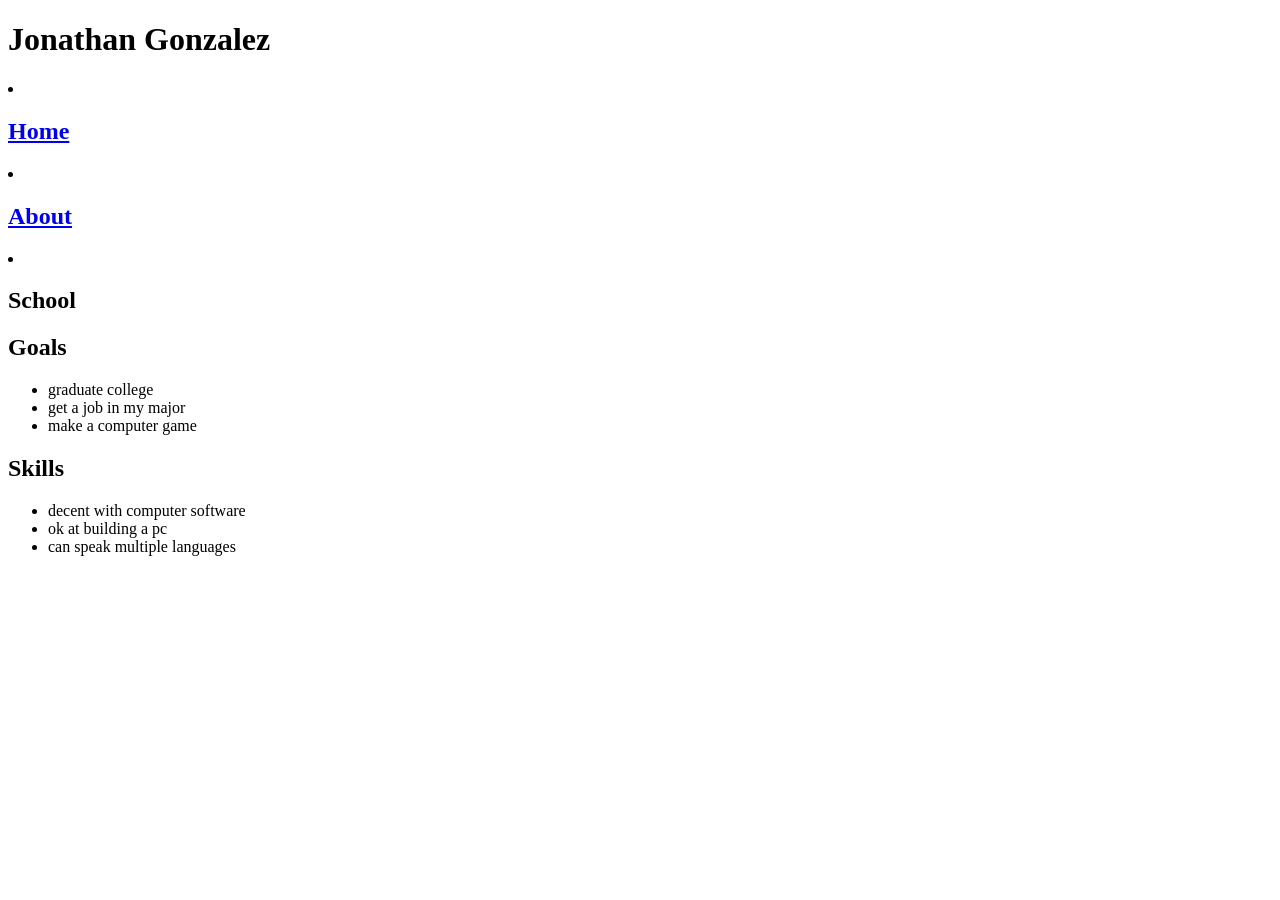
==== about.html @ fd8f645f "Add files via upload" ====
<!DOCTYPE html>

<html lang="en">

<head>
    <meta charset="utf-8"/>
    <title>
        about
    </title>
</head>

<body>
    <header>
        <h1>Jonathan Gonzalez</h1>
        <nav>
            <li>
                <h1><a href="index.html">Home</a></h1>
            </li>
            <li>
                <h1><a href="about.html">About</a></h1>
            </li>
            <li>
                <h1>School</h1>
            </li>
        </nav> 
    </header>

    <article>
        <header>
            <h2>Goals</h2>
        </header>
        <ul>
            <li>
                graduate college
            </li>
            <li>
                get a job in my major
            </li>
            <li>
                make a computer game
            </li>
        </ul>  
        <header>
            <h2>Skills</h2>
        </header>
        <ul>
            <li>
                decent with computer software
            </li>
            <li>
                ok at building a pc
            </li>
            <li>
                can speak multiple languages
            </li>
        </ul>
    </article>
</body>

</html>
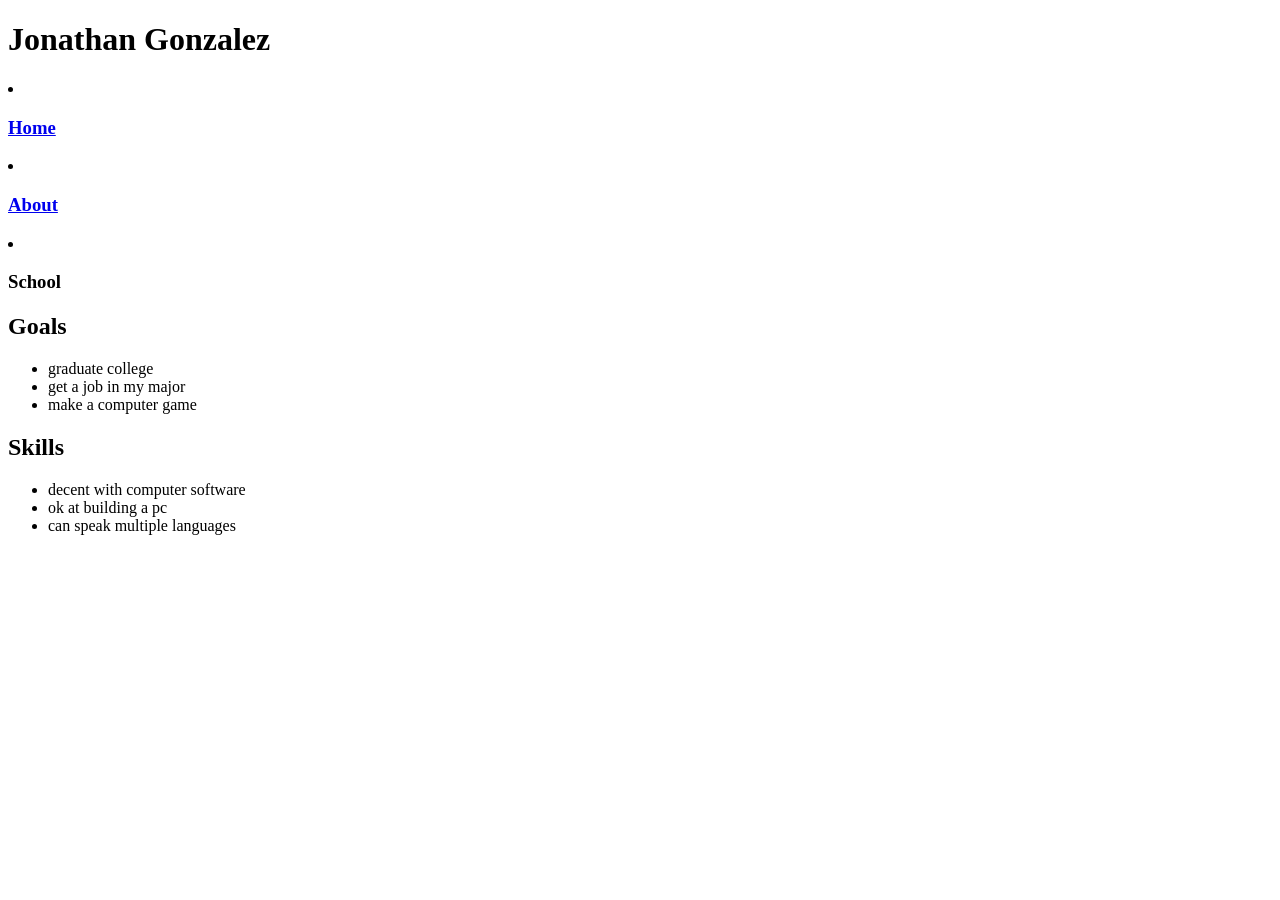
==== commit af341e06: "Add files via upload" ====
--- a/about.html
+++ b/about.html
@@ -7,12 +7,13 @@
     <title>
         about
     </title>
+    <link href="main.css" rel = "stylesheet"/>
 </head>
 
 <body>
     <header>
         <h1>Jonathan Gonzalez</h1>
-        <nav>
+        <section><nav>
             <li>
                 <h1><a href="index.html">Home</a></h1>
             </li>
@@ -29,6 +30,7 @@
         <header>
             <h2>Goals</h2>
         </header>
+        <nav>
         <ul>
             <li>
                 graduate college
@@ -39,7 +41,8 @@
             <li>
                 make a computer game
             </li>
-        </ul>  
+        </ul> 
+        </nav> 
         <header>
             <h2>Skills</h2>
         </header>
@@ -54,7 +57,7 @@
                 can speak multiple languages
             </li>
         </ul>
-    </article>
+    </article></section>
 </body>
 
 </html>
